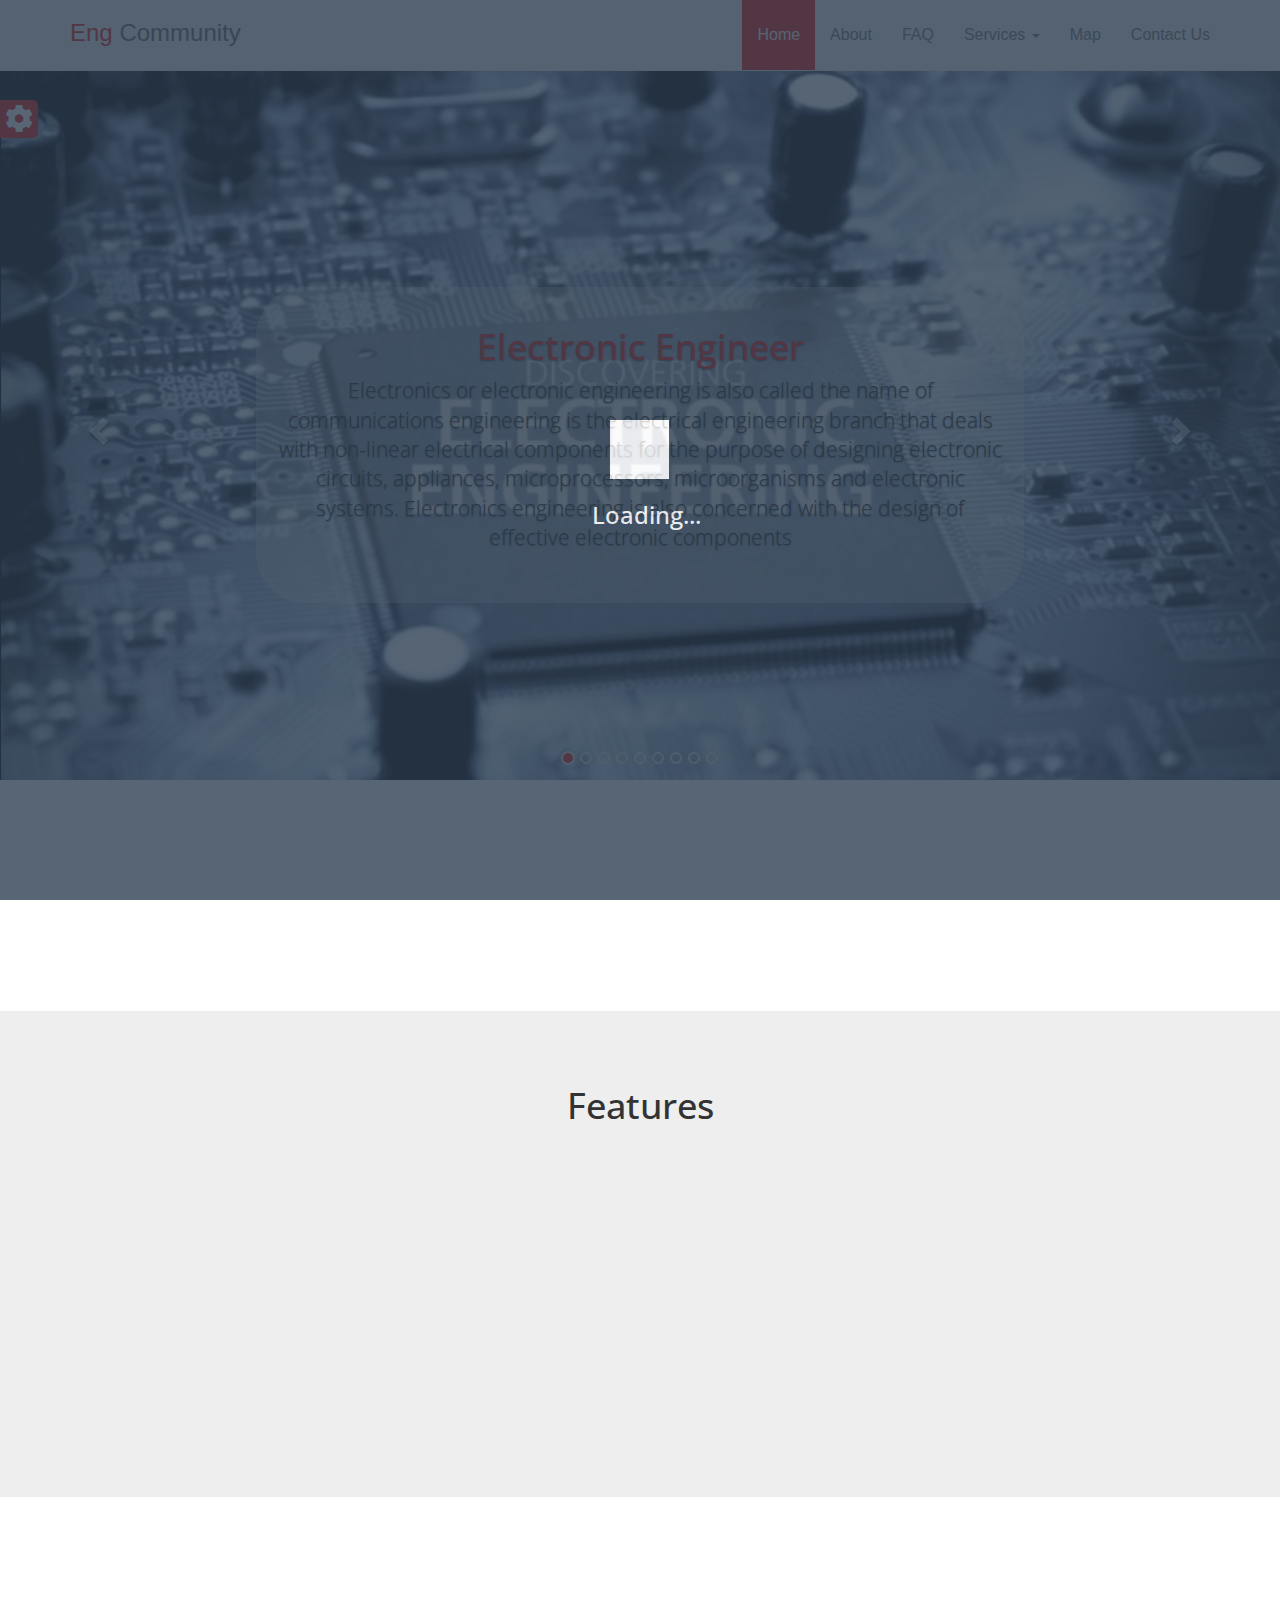
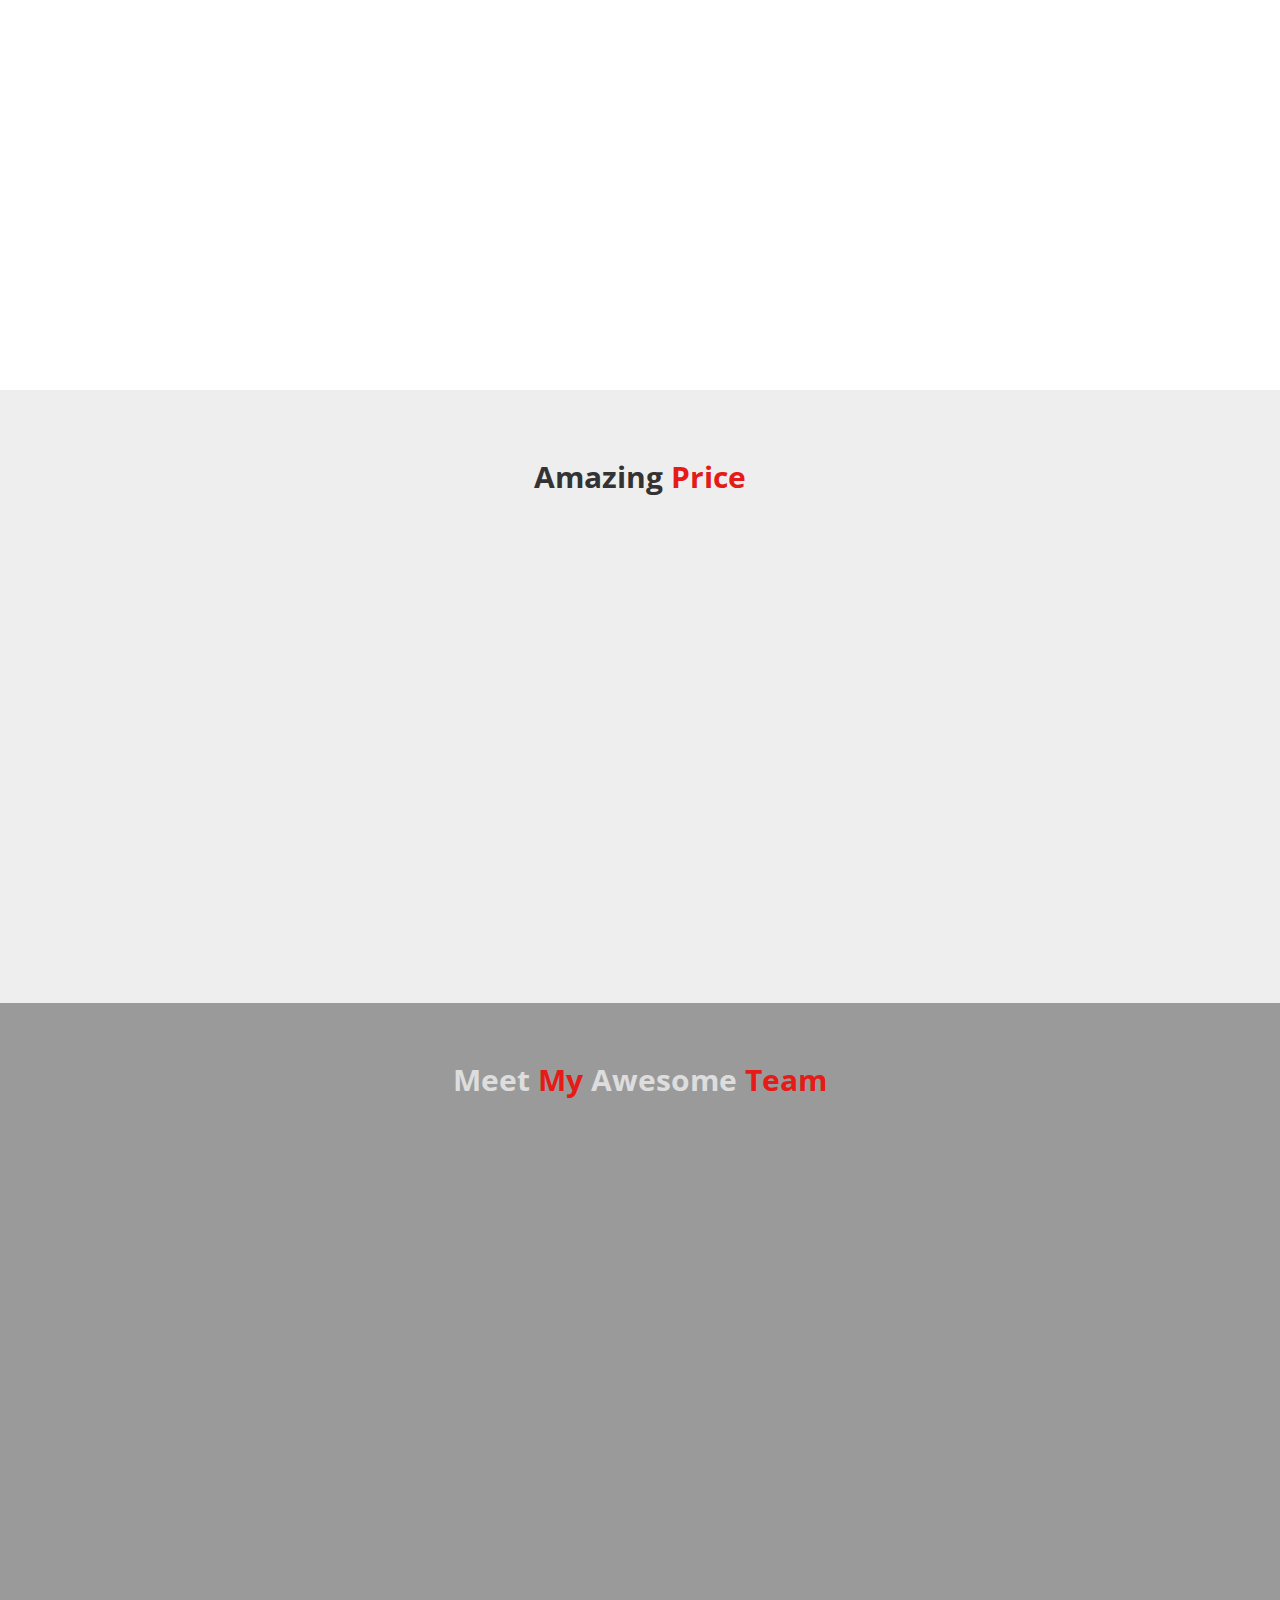
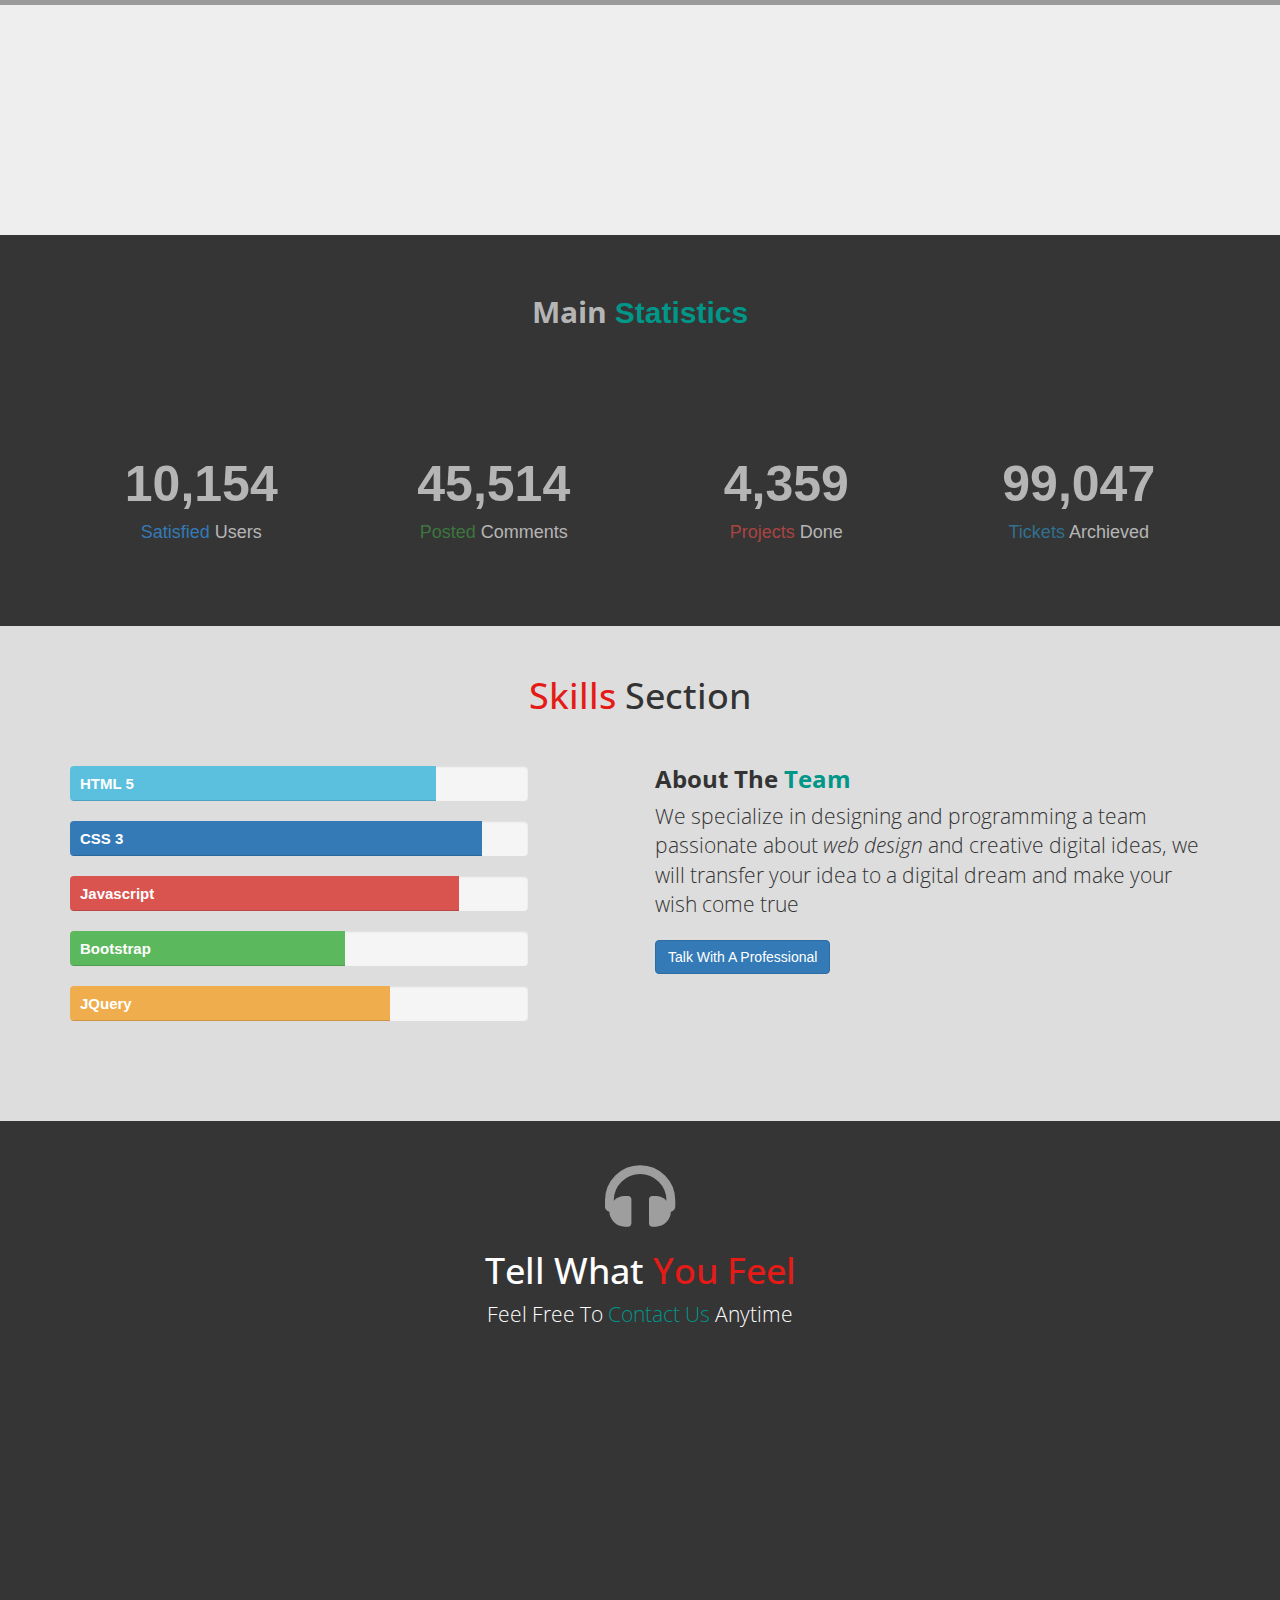
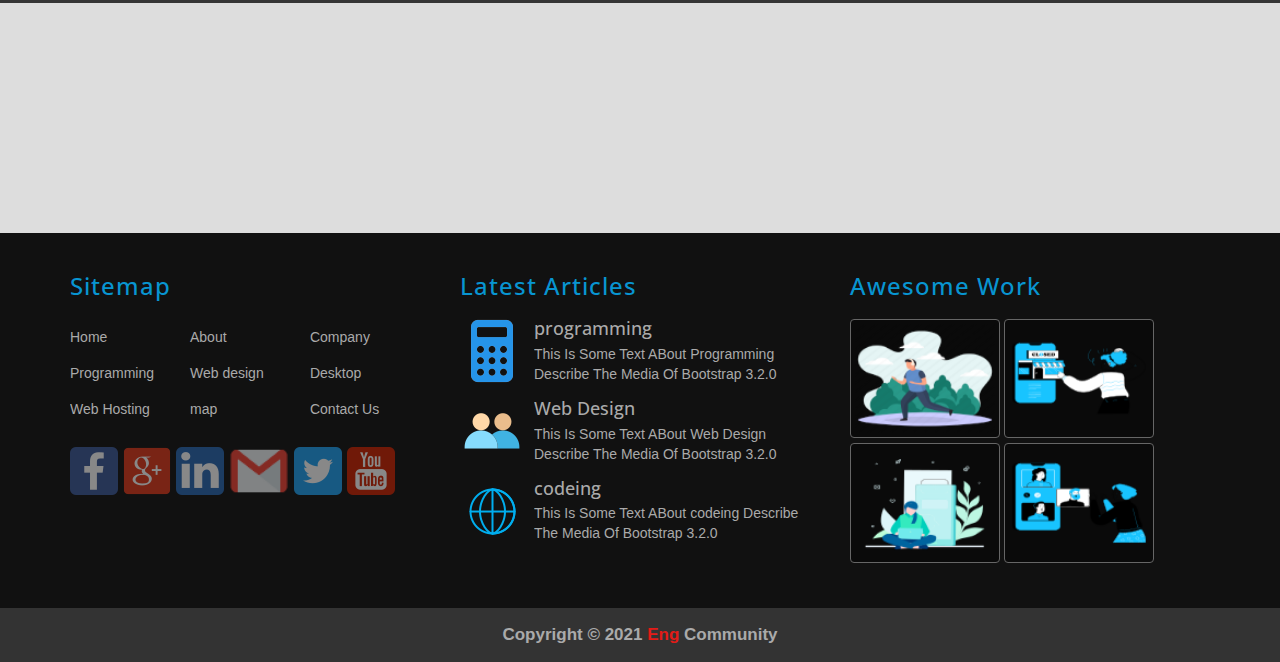
==== index.html @ 8dd9a9fb "Added All Files for dsiegn" ====
<!DOCTYPE html>
<html lang="en">

<head>
    <meta charset="UTF-8">
    <meta http-equiv="X-UA-Compatible" content="IE=edge">
    <meta name="viewport" content="width=device-width, initial-scale=1.0">
    <link rel="stylesheet" href="css/bootstrap.css">
    <link rel="stylesheet" href="css/all.min.css">
    <link rel="stylesheet" href="css/style.css">
    <link rel="stylesheet" href="css/media.css">
    <link rel="stylesheet" href="css/default-theme.css">
    <link rel="stylesheet" href="css/animate.css">
    <link rel="stylesheet" href="https://fonts.googleapis.com/css2?family=Amiri&family=Open+Sans:wght@300;400;700&display=swap">
    <link rel="icon" href="images/icon/01.png">
    <!--[if It IE 9]>
        <script src="js/html5shiv.min.js"></script>
        <script src="js/respond.min.js"></script>
    <![endif]-->
    <title>Eng... Home</title>
</head>

<body>
    <!-- Start Section Tool Box -->
    <section class="option-box">
        <div class="color-option">
            <h4>Color Option</h4>
            <ul class="list-unstyled">
                <li data-value="css/default-theme.css"></li>
                <li data-value="css/theme-1.css"></li>
                <li data-value="css/theme-2.css"></li>
                <li data-value="css/theme-3.css"></li>
                <li data-value="css/theme-4.css"></li>

            </ul>
        </div>
        <i class="fa fa-cog fa-2x cog-edit"></i>
    </section>
    <!-- End Section Tool Box -->

    <!-- Start Navbar -->
    <nav class="navbar navbar-default navbar-fixed-top">
        <div class="container">
            <!-- Brand and toggle get grouped for better mobile display -->
            <div class="navbar-header">
                <button type="button" class="navbar-toggle collapsed" data-toggle="collapse" data-target="#bs-example-navbar-collapse-1" aria-expanded="false">
                <span class="sr-only">Toggle navigation</span>
                <span class="icon-bar"></span>
                <span class="icon-bar"></span>
                <span class="icon-bar"></span>
            </button>
                <a class="navbar-brand " href="#"><span class="spn-navbar"> Eng </span> Community</a>
            </div>
            <!-- Collect the nav links, forms, and other content for toggling -->
            <div class="collapse navbar-collapse" id="bs-example-navbar-collapse-1">
                <ul class="nav navbar-nav navbar-right">
                    <li class="active"><a href="file:///D:/Learn%20Programing/Learn/bootstrap/index.html">Home<span class="sr-only">(current)</span></a></li>
                    <li><a href="file:///D:/Examples/Temblet%202/bootstrap/about.html">About</a></li>
                    <li><a href="file:///D:/Examples/Temblet%202/bootstrap/FAQ.html">FAQ</a></li>
                    <li class="dropdown">
                        <a href="#" class="dropdown-toggle" data-toggle="dropdown" role="button" aria-haspopup="true" aria-expanded="false">Services <span class="caret"></span></a>
                        <ul class="dropdown-menu">
                            <li><a href="#">Programming</a></li>
                            <li><a href="#">Web Design</a></li>
                            <li><a href="#">Desktop</a></li>
                            <li role="separator" class="divider"></li>
                            <li><a href="#">Web Hosting</a></li>
                        </ul>
                    </li>
                    <li><a href="#">Map</a></li>
                    <li><a href="#">Contact Us</a></li>
                </ul>
            </div>
        </div>
    </nav>
    <!-- End Navbar -->

    <!-- Start Carousel -->

    <div id="mySlide" class="carousel slide hidden-xs" data-ride="carousel">
        <!-- Indicators -->
        <ol class="carousel-indicators hidden-xs">
            <li data-target="#mySlide" data-slide-to="0" class="active"></li>
            <li data-target="#mySlide" data-slide-to="1"></li>
            <li data-target="#mySlide" data-slide-to="2"></li>
            <li data-target="#mySlide" data-slide-to="3"></li>
            <li data-target="#mySlide" data-slide-to="4"></li>
            <li data-target="#mySlide" data-slide-to="5"></li>
            <li data-target="#mySlide" data-slide-to="6"></li>
            <li data-target="#mySlide" data-slide-to="7"></li>
            <li data-target="#mySlide" data-slide-to="8"></li>
        </ol>
        <!-- Wrapper for slides -->
        <div class="carousel-inner" role="listbox">
            <div class="item active">
                <img class="img-responsive center-block" src="images/image-eng/Electronic Eng.jpg" width="1275px" ; alt="Electronic">
                <div class="carousel-caption">
                    <h1>Electronic Engineer</h1>
                    <p class="lead">Electronics or electronic engineering is also called the name of communications engineering is the electrical engineering branch that deals with non-linear electrical components for the purpose of designing electronic circuits, appliances,
                        microprocessors, microorganisms and electronic systems. Electronics engineering is also concerned with the design of effective electronic components</p>

                </div>
            </div>
            <div class="item">
                <img class="img-responsive center-block" src="images/image-eng/Oil Eng.jpg" alt="Oil Eng">
                <div class="carousel-caption ">
                    <h1> Oil Engineer</h1>
                    <p class="lead">Oil Engineering is a engineering that is involved in research and production of oil and search for the best ways to explore the Petroleum Segment in the Gaza Strip and indicates an oil source, oil is usually deep underground. The consumers
                        are supplied with the flow of supplies through oil engineering applications. Petroleum usually</p>

                </div>
            </div>
            <div class="item">
                <img class="img-responsive" src="images/image-eng/Production Eng.jpg" alt="Production">
                <div class="carousel-caption">
                    <h1>Production</h1>
                    <p class="lead">In Business and Engineering, the new product development covers the full process to put a new product in the market. The product development is a pivotal aspect of the new product development process, in addition to many considerations
                        in the business world. The development of the new product is widely prescribed as a market opportunity to be available for sale. The product can be physically or moral</p>

                </div>
            </div>
            <div class="item">
                <img class="img-responsive" src="images/image-eng/Construction Eng.jpg" alt="Construction">
                <div class="carousel-caption">
                    <h1>Construction</h1>
                    <p class="lead">Construction Engineering is one of the civil engineering departments, planning, management and construction of facilities such as highways, bridges, airports, railways, buildings, dams and reservoirs. Construction architecture combines
                        civil engineering and project management. The construction of such projects requires the knowledge of engineering principles, business management, procedures, economy, and human behavior</p>

                </div>
            </div>
            <div class="item">
                <img class="img-responsive" src="images/image-eng/Communications Eng.jpg" alt="Communications">
                <div class="carousel-caption">
                    <h1>Communications</h1>
                    <p class="lead">Engineering engineering in engineering with many branches highlighted by electronics engineering and the scope of this area extends the design of the core circuit into the overall strategic developments. The communications engineer
                        is responsible for the design of telecommunications equipment and facilities and supervision, such as electronic conversion system complex.</p>

                </div>
            </div>
            <div class="item">
                <img class="img-responsive" src="images/image-eng/civilian.jpg" alt="civilian">
                <div class="carousel-caption">
                    <h1>Civilian</h1>
                    <p class="lead">Structural Engineering is a branch of civil engineering branches where structural engineers are trained to design components of engineering components. Structural engineers need to understand and calculate stability, strength and hardness
                        of construction structures for buildings and engineering facilities for non-buildings. Structured designers work with other designers designs such as architects and services engineers</p>

                </div>
            </div>
            <div class="item">
                <img class="img-responsive" src="images/image-eng/Aviation Eng.jpg" alt="Aviation">
                <div class="carousel-caption">
                    <h1>Aviation</h1>
                    <p class="lead">Airlines and airspace is a branch of engineering branches, which is responsible for the design, construction of aircraft and space vehicles.</p>

                </div>
            </div>
            <div class="item">
                <img class="img-responsive" src="images/image-eng/architecture.jpg" alt="architecture">
                <div class="carousel-caption">
                    <h1>Architecture</h1>
                    <p class="lead">Architecture, also known as engineering buildings, is a geometric specialty dealing with technological aspects and multidisciplinary approaches to planning, design, construction and operation, such as integrated ecosystem analysis,
                        structural systems, behavior, components, construction materials, and building materials</p>

                </div>
            </div>
            <div class="item">
                <img class="img-responsive" src="images/image-eng/Agronomy.jpg" alt="Agronomy">
                <div class="carousel-caption">
                    <h1>Agronomy</h1>
                    <p class="lead">Agricultural engineering are geometrical applications in the fields of agriculture and are part of engineering sciences and are branched to several areas, including agricultural production, including natural resource management, and
                        agricultural engineers apply their engineering knowledge and skills to solve problems related to continuous agricultural production and perform agricultural design and agricultural machinery and agricultural equipment and perform
                        planning functions.</p>

                </div>
            </div>
        </div>
        <!-- Controls -->
        <a class="left carousel-control" href="#mySlide" role="button" data-slide="prev">
            <span class="glyphicon glyphicon-chevron-left" aria-hidden="true"></span>
            <span class="sr-only">Previous</span>
        </a>
        <a class="right carousel-control" href="#mySlide" role="button" data-slide="next">
            <span class="glyphicon glyphicon-chevron-right" aria-hidden="true"></span>
            <span class="sr-only">Next</span>
        </a>
    </div>
    <!-- End Carousel -->





    <!-- Start Carousel From Mobile-->
    <section class="carosel-info text-center visible-xs">
        <div class="container">
            <h2> <span class="spn-info">info</span> for Engineering</h2>
            <div id="carousel-info" class="carousel slide" data-ride="carousel">
                <div class="carousel-inner" role="listbox">
                    <div class="item active">
                        <h3>Electronic <span>Engineer</span> </h3>
                        <p class="lead">Electronics or electronic engineering is also called the name of communications engineering is the electrical engineering branch that deals with non-linear electrical components for the purpose of designing electronic circuits,
                            appliances, microprocessors, microorganisms and electronic systems. Electronics engineering is also concerned with the design of effective electronic components</p>
                    </div>
                    <div class="item">
                        <h3> Oil <span>Engineer</span></h3>
                        <p class="lead">Oil Engineering is a engineering that is involved in research and production of oil and search for the best ways to explore the Petroleum Segment in the Gaza Strip and indicates an oil source, oil is usually deep underground. The
                            consumers are supplied with the flow of supplies through oil engineering applications. Petroleum usually</p>
                    </div>
                    <div class="item">
                        <h3>Production</h3>
                        <p class="lead">In Business and Engineering, the new product development covers the full process to put a new product in the market. The product development is a pivotal aspect of the new product development process, in addition to many considerations
                            in the business world. The development of the new product is widely prescribed as a market opportunity to be available for sale. The product can be physically or moral</p>
                    </div>
                    <div class="item">
                        <h3>Construction</h3>
                        <p class="lead">Construction Engineering is one of the civil engineering departments, planning, management and construction of facilities such as highways, bridges, airports, railways, buildings, dams and reservoirs. Construction architecture
                            combines civil engineering and project management. The construction of such projects requires the knowledge of engineering principles, business management, procedures, economy, and human behavior</p>
                    </div>
                    <div class="item">
                        <h3>Communications</h3>
                        <p class="lead">Engineering engineering in engineering with many branches highlighted by electronics engineering and the scope of this area extends the design of the core circuit into the overall strategic developments. The communications engineer
                            is responsible for the design of telecommunications equipment and facilities and supervision, such as electronic conversion system complex.</p>
                    </div>
                    <div class="item">
                        <h3>Civilian</h3>
                        <p class="lead">Structural Engineering is a branch of civil engineering branches where structural engineers are trained to design components of engineering components. Structural engineers need to understand and calculate stability, strength and
                            hardness of construction structures for buildings and engineering facilities for non-buildings. Structured designers work with other designers designs such as architects and services engineers</p>
                    </div>
                    <div class="item">
                        <h3>Aviation</h3>
                        <p class="lead">The roots of aeronautical engineering can be traced back to the early days of mechanical engineering, to the concepts of inventors, and to the initial studies of aerodynamics, a branch of theoretical physics. Manned flight was
                            first achieved in 1783, in a hot air balloon designed by French brothers Joseph Michel and Jacques-Etienne Montgolfier. Aerodynamics became a factor in airship flight when a forward motion propulsion system was considered.
                            Benjamin Franklin was one of the first to suggest such an idea,</p>
                    </div>
                    <div class="item">
                        <h3>Architecture</h3>
                        <p class="lead">Architecture, also known as engineering buildings, is a geometric specialty dealing with technological aspects and multidisciplinary approaches to planning, design, construction and operation, such as integrated ecosystem analysis,
                            structural systems, behavior, components, construction materials, and building materials</p>
                    </div>
                    <div class="item">
                        <h3>Agronomy</h3>
                        <p class="lead">Agricultural engineering are geometrical applications in the fields of agriculture and are part of engineering sciences and are branched to several areas, including agricultural production, including natural resource management,
                            and agricultural engineers apply their engineering knowledge and skills to solve problems related to continuous agricultural production and perform agricultural design and agricultural machinery and agricultural equipment and
                            perform planning functions.</p>
                    </div>
                    <!-- Indicators -->
                    <ol class="carousel-indicators caro-info">
                        <li data-target="#carousel-info" data-slide-to="0" class="active">
                        </li>
                        <li data-target="#carousel-info" data-slide-to="1">
                        </li>
                        <li data-target="#carousel-info" data-slide-to="2">
                        </li>
                        <li data-target="#carousel-info" data-slide-to="3">
                        </li>
                        <li data-target="#carousel-info" data-slide-to="4">
                        </li>
                        <li data-target="#carousel-info" data-slide-to="5">
                        </li>
                        <li data-target="#carousel-info" data-slide-to="6">
                        </li>
                        <li data-target="#carousel-info" data-slide-to="7">
                        </li>
                        <li data-target="#carousel-info" data-slide-to="8">
                        </li>
                    </ol>
                </div>
            </div>

    </section>
    <!-- End Carousel From Mobile-->



    <!-- Start Section About -->
    <section class="about text-center ">
        <div class="container">
            <div class="wow bounceIn" data-wow-duration="2s" data-wow-offset="150">
                <h1>New in Template <span>Eng</span> Community</h1>
                <p class="lead">Hello Let Me Introduce Our New Template Engineers Community. Created With All The Love By <strong>Bootstrap 3.2.0</strong> </p>
            </div>
        </div>
    </section>
    <!-- End Section About -->

    <!-- Start Section Features -->
    <section class="Features text-center">
        <div class="container">
            <h1>Features</h1>
            <div class="row">

                <div class="col-lg-3 col-md-6 col-xs-12">
                    <div class="feat wow bounceInLeft" data-wow-duration="2s" data-wow-offset="250">
                        <span class="glyphicon glyphicon-ok" aria-hidden="true"></span>
                        <h4>100% Responsive</h4>
                        <p>100% Responsive because this site is responsive to all screens and the look of the site is changed on mobile, iPad, tablet and computer and there are no problems with the site so far and the site is 100% safe</p>
                    </div>
                </div>
                <div class="col-lg-3 col-md-6 col-xs-12">
                    <div class="feat  wow bounceInDown" data-wow-duration="2s" data-wow-offset="250">
                        <span class="glyphicon glyphicon-user" aria-hidden="true"></span>
                        <h4>Easy To Communicate</h4>
                        <p>Through this humble page, engineers can communicate faster without having to open many other sites where they can communicate and carry out work at the same time</p>
                    </div>
                </div>
                <div class="col-lg-3 col-md-6 col-xs-12">
                    <div class="feat  wow bounceInUp" data-wow-duration="2s" data-wow-offset="250">
                        <span class="glyphicon glyphicon-eye-open" aria-hidden="true"></span>
                        <h4>Awesome Display</h4>
                        <p>Awesome Display because this site contains interactive and attractive icons that do not spoil the design in the long run, and the site supports continuous additions and updates without any problems</p>
                    </div>
                </div>
                <div class="col-lg-3 col-md-6 col-xs-12">
                    <div class="feat  wow bounceInRight" data-wow-duration="2s" data-wow-offset="250">
                        <span class="glyphicon glyphicon-heart" aria-hidden="true"></span>
                        <h4>Contains All Engineers</h4>
                        <p>This Site Has a Lot Of Engineers like Communications, Electronic Engineer, Oil Engineer, Production, Construction, Civilian, Aviation, Architecture, Agronomy.</p>
                    </div>
                </div>
            </div>
        </div>
    </section>

    <!-- End Section Features -->

    <!-- Start Testimonials Section -->
    <section class="testimonials text-center wow flipInX" data-wow-duration="1s" data-wow-offset="350">
        <div class="container">

            <h1>What Clients Say <span class="spn">?</span></h1>
            <!-- Start Testimonials Carousel -->

            <div id="carousel-testimonials" class="carousel slide" data-ride="carousel">

                <!-- Wrapper for slides -->
                <div class="carousel-inner" role="listbox">
                    <div class="item active">
                        <p class="lead">Electronics or electronic engineering is also called the name of communications engineering is the electrical engineering branch that deals with non-linear electrical components for the purpose of designing electronic circuits,
                            appliances, microprocessors, microorganisms and electronic systems. Electronics engineering is also concerned with the design of effective electronic components
                        </p>
                        <span>Yasser Al-Najjar</span>
                    </div>
                    <div class="item">
                        <p class="lead">Electronics or electronic engineering is also called the name of communications engineering is the electrical engineering branch that deals with non-linear electrical components for the purpose of designing electronic circuits,
                            appliances, microprocessors, microorganisms and electronic systems. Electronics engineering is also concerned with the design of effective electronic components
                        </p>
                        <span>Moaaz Al-Najjar</span>
                    </div>
                    <div class="item">
                        <p class="lead">Electronics or electronic engineering is also called the name of communications engineering is the electrical engineering branch that deals with non-linear electrical components for the purpose of designing electronic circuits,
                            appliances, microprocessors, microorganisms and electronic systems. Electronics engineering is also concerned with the design of effective electronic components
                        </p>
                        <span>Romysaa Al-Najjar</span>
                    </div>
                    <div class="item">
                        <p class="lead">Electronics or electronic engineering is also called the name of communications engineering is the electrical engineering branch that deals with non-linear electrical components for the purpose of designing electronic circuits,
                            appliances, microprocessors, microorganisms and electronic systems. Electronics engineering is also concerned with the design of effective electronic components
                        </p>
                        <span>Esraa Sarha</span>
                    </div>
                </div>
                <!-- Indicators -->
                <ol class="carousel-indicators">
                    <li data-target="#carousel-testimonials" data-slide-to="0" class="active">
                        <img src="images/images-testimonials/01.png" alt="Yasser">
                    </li>
                    <li data-target="#carousel-testimonials" data-slide-to="1">
                        <img src="images/images-testimonials/02.png" alt="Moaaz">
                    </li>
                    <li data-target="#carousel-testimonials" data-slide-to="2">
                        <img src="images/images-testimonials/03.jpg" alt="Romysaa">
                    </li>
                    <li data-target="#carousel-testimonials" data-slide-to="3">
                        <img src="images/images-testimonials/04.webp" alt="Esraa">
                    </li>
                </ol>
            </div>
        </div>

        <!-- End Carousel Testimonials -->
    </section>
    <!-- End Testimonials Section -->

    <!-- Start Section Price Table  -->

    <section class="price-table text-center">
        <div class="container">
            <h1>Amazing <span>Price</span> </h1>
            <div class="row">

                <div class="col-lg-3 col-sm-6 col-xs-12">
                    <div class="price-box wow fadeInUpBig" data-wow-duration="2s" data-wow-offset="300">
                        <h3 class="text-primary">PC</h3>
                        <!-- <img src="images/price-table/01.jpg" alt=""> -->
                        <p class="center-block">$1000</p>
                        <ul class="list-unstyled">
                            <li>Manufacturer Number : KD-101</li>
                            <!-- <li>1 TB</li> -->
                            <li>Core i7</li>
                            <li>512 GB SSD</li>
                            <li>NVIDIA GeForce GTX 1660 TI 6GB Monitor - 15.6</li>
                        </ul>
                        <a href="#" class="btn btn-primary">Order Now</a>
                    </div>
                </div>

                <div class="col-lg-3 col-sm-6 col-xs-12">
                    <div class="price-box wow fadeInDownBig" data-wow-duration="2s" data-wow-offset="300">
                        <h3 class="text-success">Keyboard</h3>
                        <!-- <img src="images/price-table/02.jpg" alt=""> -->
                        <p class="center-block">$40</p>
                        <ul class="list-unstyled">
                            <li>Model Number : F2066-II-Black-Panel</li>
                            <li>Are batteries needed to power the product</li>
                            <li>Is this a Hazardous Material</li>
                            <li>Compatible with: PC and Laptop</li>
                            <li class="">External Product ID Type</li>
                        </ul>
                        <a href="#" class="btn btn-success">Order Now</a>
                    </div>
                </div>

                <div class="col-lg-3 col-sm-6 col-xs-12">
                    <div class="price-box wow fadeInUpBig" data-wow-duration="2s" data-wow-offset="300">
                        <h3 class="text-info">Mouse</h3>
                        <!-- <img src="images/price-table/03.jpg" alt=""> -->
                        <p class="center-block">$20</p>
                        <ul class="list-unstyled">
                            <li>Brand: AULA</li>
                            <li class="hidden-xs">----------------------------- </li>
                            <li>Mouse Type: Optical Mouse</li>
                            <li>Compatible with: PC and Laptop</li>
                            <li>External Product ID Type: EAN-13</li>
                            <li>Connection methods: USB</li>
                        </ul>
                        <a href="#" class="btn btn-info">Order Now</a>
                    </div>
                </div>

                <div class="col-lg-3 col-sm-6 col-xs-12">
                    <div class="price-box wow fadeInDownBig" data-wow-duration="2s" data-wow-offset="300">
                        <h3 class="text-danger">Headphone</h3>
                        <!-- <img src="images/price-table/04.jpg" alt=""> -->
                        <p class="center-block">$120</p>
                        <ul class="list-unstyled">
                            <li>Brand: First</li>
                            <li>color: black </li>
                            <li>Supports wired connection technology</li>
                            <li>Wireless Communication Technology: Wired</li>
                            <li class="visible-md visible-sm">----------------------------- </li>
                            <li>Microphone Included: Yes</li>

                        </ul>
                        <a href="#" class="btn btn-danger">Order Now</a>
                    </div>
                </div>

            </div>
        </div>
    </section>

    <!-- End Section Price Table  -->

    <!-- Start Our Team -->
    <section class="our-team text-center">
        <div class="team-overlay">
            <div class="container">
                <h1>Meet <span>My</span> Awesome <span> Team </span></h1>
                <div class="row">
                    <div class="col-md-3 col-sm-6">
                        <div class="person wow pulse" data-wow-duration="1s" data-wow-offset="450">
                            <img class="img-circle" src="images/our-team/01.png" alt="Moaaz">
                            <h3>Moaaz <span>Al-Najjar</span></h3>
                            <p>This Is The Man Who Change The World With His Apple Products</p>
                            <a href="#"><i class="fab fa-google-plus fa-lg"></i></a>
                            <a href="#"><i class="fab fa-facebook fa-lg"></i></a>
                            <a href="#"><i class="fab fa-twitter fa-lg"></i></a>
                            <a href="#"><i class="fab fa-youtube fa-lg"></i></a>
                        </div>
                    </div>
                    <div class="col-md-3 col-sm-6">
                        <div class="person wow pulse" data-wow-duration="1s" data-wow-offset="450">
                            <img class="img-circle" src="images/our-team/02.png" alt="Mohamed">
                            <h3>Mohamed <span>Bakar</span></h3>
                            <p>This Is Chris Coyier The Founder Of The Amazing Website Css-Tricks</p>
                            <a href="#"><i class="fab fa-google-plus fa-lg"></i></a>
                            <a href="#"><i class="fab fa-facebook fa-lg"></i></a>
                            <a href="#"><i class="fab fa-twitter fa-lg"></i></a>
                            <a href="#"><i class="fab fa-youtube fa-lg"></i></a>
                        </div>
                    </div>
                    <div class="col-md-3 col-sm-6">
                        <div class="person wow pulse" data-wow-duration="1s" data-wow-offset="450">
                            <img class="img-circle" src="images/our-team/03.png" alt="Yasser">
                            <h3>Yasser <span>Al-Najjar</span> </h3>
                            <p>This Is Amazing Hacker man With A Much Knowledge In Hacking systems</p>
                            <a href="#"><i class="fab fa-google-plus fa-lg"></i></a>
                            <a href="#"><i class="fab fa-facebook fa-lg"></i></a>
                            <a href="#"><i class="fab fa-twitter fa-lg"></i></a>
                            <a href="#"><i class="fab fa-youtube fa-lg"></i></a>
                        </div>
                    </div>
                    <div class="col-md-3 col-sm-6">
                        <div class="person wow pulse" data-wow-duration="1s" data-wow-offset="450">
                            <img class="img-circle" src="images/our-team/010.png" alt="ibrahem">
                            <h3>Ibrahim <span>Ramadan</span></h3>
                            <p>This Is Amazing Hacker man With A Much Knowledge In Hacking systems</p>
                            <a href="#"><i class="fab fa-google-plus fa-lg"></i></a>
                            <a href="#"><i class="fab fa-facebook fa-lg"></i></a>
                            <a href="#"><i class="fab fa-twitter fa-lg"></i></a>
                            <a href="#"><i class="fab fa-youtube fa-lg"></i></a>
                        </div>
                    </div>

                </div>

            </div>
        </div>
    </section>
    <!-- End Our Team -->

    <!-- Start Section Subscribe -->
    <section class="subscribe text-center">
        <div class="container">
            <div class="wow bounce" data-wow-duration="2s" data-wow-offset="500">
                <h1> <span class="text-info">Stay</span> in Touch With<span class="text-danger"> Us</span> </h1>
                <p class="lead">Sign Up for Newsletter Don't Worry About Spam We Hate It Too.</p>
                <form class="form-inline">
                    <input class="form-control" type="text" placeholder="Write Your Email">
                    <button class="btn btn-danger "> <i class="far fa-edit edit-me"></i>Subscribe</button>
                </form>
            </div>
        </div>
    </section>

    <!-- End Section Subscribe -->

    <!-- Start Section Statistics -->
    <section class="statistics text-center">
        <div class="stats-overlay">
            <div class="container">
                <h1>Main <span>Statistics</span> </h1>
                <div class="row">

                    <div class="col-md-3 col-sm-6 col-xs-12">
                        <div class="stats">
                            <i class="fa fa-users fa-5x wow pulse" data-wow-duration="2s" data-wow-offset="530"></i>
                            <p>10,154</p>
                            <span><span class="text-primary">Satisfied</span> Users</span>
                        </div>
                    </div>
                    <div class="col-md-3 col-sm-6 col-xs-12">
                        <div class="stats">
                            <i class="fa fa-comments fa-5x wow tada" data-wow-duration="2s" data-wow-offset="530"></i>
                            <p>45,514</p>
                            <span> <span class="text-success">Posted</span> Comments</span>
                        </div>
                    </div>
                    <div class="col-md-3 col-sm-6 col-xs-12">
                        <div class="stats">
                            <i class="fa fa-suitcase fa-5x wow wobble" data-wow-duration="2s" data-wow-offset="530"></i>
                            <p>4,359</p>
                            <span><span class="text-danger">Projects</span> Done</span>
                        </div>
                    </div>
                    <div class="col-md-3 col-sm-6 col-xs-12">
                        <div class="stats">
                            <i class="far fa-life-ring fa-5x wow bounceIn" data-wow-duration="1s" data-wow-offset="530"></i>
                            <p>99,047</p>
                            <span><span class="text-info">Tickets</span> Archieved</span>
                        </div>
                    </div>

                </div>
            </div>
        </div>
    </section>
    <!-- End Section Statistics -->

    <!-- Start Section Our Skills -->
    <section class="skills-section">
        <div class="container">
            <h1 class="text-center"><span>Skills</span> Section</h1>

            <div class="row">

                <!-- Start Skills Progress -->
                <div class="col-md-5">
                    <div class="skills">
                        <div class="progress">
                            <div class="progress-bar progress-bar-info " role="progressbar" aria-valuenow="80" aria-valuemax="100" aria-valuemin="0" style="width:80%;">
                                HTML 5
                            </div>
                        </div>
                        <div class="progress">
                            <div class="progress-bar progress-bar-primary " role="progressbar" aria-valuenow="90" aria-valuemax="100" aria-valuemin="0" style="width:90%;">
                                CSS 3
                            </div>
                        </div>
                        <div class="progress">
                            <div class="progress-bar progress-bar-danger " role="progressbar" aria-valuenow="85" aria-valuemax="100" aria-valuemin="0" style="width:85%;">
                                Javascript
                            </div>
                        </div>
                        <div class="progress">
                            <div class="progress-bar progress-bar-success " role="progressbar" aria-valuenow="60" aria-valuemax="100" aria-valuemin="0" style="width:60%;">
                                Bootstrap
                            </div>
                        </div>
                        <div class="progress">
                            <div class="progress-bar progress-bar-warning " role="progressbar" aria-valuenow="70" aria-valuemax="100" aria-valuemin="0" style="width:70%;">
                                JQuery
                            </div>
                        </div>
                    </div>
                </div>

                <!-- End Skills Progress -->

                <!-- Start Team Info -->
                <div class="col-md-6 col-md-offset-1">
                    <div class="team-info">
                        <h3>About The <span>Team</span> </h3>
                        <p class="lead">We specialize in designing and programming a team passionate about <i>web design</i> and creative digital ideas, we will transfer your idea to a digital dream and make your wish come true</p>
                        <button type="button" class="btn btn-primary btn-edit">Talk With A Professional</button>
                    </div>
                </div>

                <!-- End Team Info -->

            </div>

        </div>
    </section>

    <!-- End Section Our Skills -->

    <!-- Start Contact Us -->
    <section class="contact-us text-center">
        <div class="cont-overlay">
            <div class="container">
                <div class="row">
                    <i class="fa fa-headphones fa-5x"></i>
                    <h1>Tell What <span>You Feel</span> </h1>
                    <p class="lead">Feel Free To <span>Contact Us</span> Anytime</p>
                    <!-- Start Contact From -->
                    <form role="form">
                        <div class="col-md-6 wow bounceInLeft" data-wow-offset="200" data-wow-duration="1.5s">
                            <div class="form-group">
                                <input id="user" type="text" class="form-control input-lg" placeholder="Username">
                            </div>
                            <div class="form-group">
                                <input id="pass" type="text" class="form-control input-lg" placeholder="Email">
                            </div>
                            <div class="form-group">
                                <input id="pass" type="text" class="form-control input-lg" placeholder="Your Phone">
                            </div>
                        </div>
                        <div class="col-md-6 wow bounceInRight" data-wow-offset="200" data-wow-duration="1.5s">
                            <div class="form-group">
                                <textarea class="form-control input-lg" placeholder="Your Message"></textarea>
                            </div>
                            <button type="submit" class="btn btn-primary btn-lg btn-block">Contact Us</button>
                        </div>
                    </form>
                    <!-- End Contact From -->
                </div>
            </div>
        </div>
    </section>
    <!-- End Contact Us -->

    <!-- Start Section Clients -->
    <section class="clients">
        <div class="container">
            <div class="row">
                <ul class="list-unstyled">
                    <li class="col-md-2 col-sm-4 col-xs-6 wow bounceIn" data-wow-offset="200" data-wow-duration=".5s" data-wow-delay=".5s">
                        <img calss="img-responsive center-block " src="images/Clients/01.png" alt="Image">
                    </li>
                    <li class="col-md-2 col-sm-4 col-xs-6 wow bounceIn" data-wow-offset="200" data-wow-duration=".5s" data-wow-delay="1s">
                        <img calss="img-responsive center-block " src="images/Clients/02.png" alt="Image">
                    </li>
                    <li class="col-md-2 col-sm-4 col-xs-6 wow bounceIn" data-wow-offset="200" data-wow-duration=".5s" data-wow-delay="1.5s">
                        <img calss="img-responsive center-block" src="images/Clients/03.png" alt="Image">
                    </li>
                    <li class="col-md-2 col-sm-4 col-xs-6 wow bounceIn" data-wow-offset="200" data-wow-duration=".5s" data-wow-delay="2s">
                        <img calss="img-responsive center-block " src="images/Clients/04.png" alt="Image">
                    </li>
                    <li class="col-md-2 col-sm-4 col-xs-6 wow bounceIn" data-wow-offset="200" data-wow-duration=".5s" data-wow-delay="2.5s">
                        <img calss="img-responsive center-block " src="images/Clients/05.png" alt="Image">
                    </li>
                    <li class="col-md-2 col-sm-4 col-xs-6 wow bounceIn" data-wow-offset="200" data-wow-duration=".5s" data-wow-delay="3s">
                        <img calss="img-responsive center-block " src="images/Clients/06.png" alt="Image">
                    </li>
                </ul>
            </div>
        </div>
    </section>
    <!-- End Section Clients -->

    <!-- Start Section Footer -->
    <section class="footer">
        <div class="container">
            <div class="row">
                <div class="col-lg-4 col-md-6">
                    <h3>Sitemap</h3>
                    <ul class="list-unstyled three-columns">
                        <li>
                            <a href="#">Home</a>
                        </li>
                        <li>
                            <a href="#">About</a>
                        </li>
                        <li>
                            <a href="#">Company</a>
                        </li>
                        <li>
                            <a href="#">Programming</a>
                        </li>
                        <li>
                            <a href="#">Web design</a>
                        </li>
                        <li>
                            <a href="#">Desktop</a>
                        </li>
                        <li>
                            <a href="#">Web Hosting</a>
                        </li>
                        <li>
                            <a href="#">map</a>
                        </li>
                        <li>
                            <a href="#">Contact Us</a>
                        </li>
                    </ul>
                    <ul class="list-unstyled social-list">
                        <li><img src="images/images-socal/facebook-48.png" alt="facebook"></li>
                        <li><img src="images/images-socal/googleplus-48.png" alt="googleplus"></li>
                        <li><img src="images/images-socal/linkedin-48.png" alt="linkedin"></li>
                        <li><img src="images/images-socal/email-48.png" class="email" alt="email"></li>
                        <li><img src="images/images-socal/twitter-48.png" alt="twitter"></li>
                        <li><img src="images/images-socal/youtube-48.png" alt="youtube"></li>
                    </ul>
                </div>
                <div class="col-lg-4 col-md-6">
                    <h3>Latest Articles</h3>
                    <div class="media">
                        <a class="pull-left" href="#">
                            <img class="media-opject" src="images/icon-Latest/01.png" alt="image 1">
                        </a>
                        <div class="media-body">
                            <h4 class="media-heading">
                                programming
                            </h4>
                            This Is Some Text ABout Programming Describe The Media Of Bootstrap 3.2.0
                        </div>
                    </div>
                    <div class="media">
                        <a class="pull-left" href="#">
                            <img class="media-opject" src="images/icon-Latest/03.png" alt="image 3">
                        </a>
                        <div class="media-body">
                            <h4 class="media-heading">
                                Web Design
                            </h4>
                            This Is Some Text ABout Web Design Describe The Media Of Bootstrap 3.2.0
                        </div>
                    </div>
                    <div class="media">
                        <a class="pull-left" href="#">
                            <img class="media-opject" src="images/icon-Latest/02.png" alt="image 2">
                        </a>
                        <div class="media-body">
                            <h4 class="media-heading">
                                codeing
                            </h4>
                            This Is Some Text ABout codeing Describe The Media Of Bootstrap 3.2.0
                        </div>
                    </div>
                </div>

                <div class="col-lg-4 col-md-12 awesome-edit">
                    <h3>Awesome Work</h3>
                    <img class="img-thumbnail" src="images/work/1.png" alt="">
                    <img class="img-thumbnail" src="images/work/2.png" alt="">
                    <img class="img-thumbnail" src="images/work/3.png" alt="">
                    <img class="img-thumbnail" src="images/work/4.png" alt="">
                </div>
            </div>
        </div>
        <div class="copy-right text-center">
            Copyright &copy; 2021 <span>Eng</span> Community
        </div>
    </section>
    <!-- End Section Footer -->


    <!-- Start Loading section -->
    <section class="loading-overlay">
        <h3>Loading...</h3>
        <div class="sk-cube-grid">
            <div class="sk-cube sk-cube1"></div>
            <div class="sk-cube sk-cube2"></div>
            <div class="sk-cube sk-cube3"></div>
            <div class="sk-cube sk-cube4"></div>
            <div class="sk-cube sk-cube5"></div>
            <div class="sk-cube sk-cube6"></div>
            <div class="sk-cube sk-cube7"></div>
            <div class="sk-cube sk-cube8"></div>
            <div class="sk-cube sk-cube9"></div>
        </div>
    </section>
    <!-- End Loading section -->


    <!-- Start Scroll To Top -->
    <div id="scroll">
        <i class="fas fa-arrow-up fa-2x edit"></i>
    </div>
    <!-- End Scroll To Top -->
    <script src="js/jquery-3.6.0.min.js"></script>
    <script src="js/bootstrap.min.js"></script>
    <script src="js/pluguins.js"></script>
    <script src="js/wow.min.js"></script>
    <script>
        new WOW().init();
    </script>
    <script src="js/jquery.nicescroll.min.js"></script>


</body>

</html>
---- css/style.css ----
:root {
    --main-color: #333;
}

body {
    padding-top: 70px;
    /* background-color: #000; */
    overflow: hidden
}

#mySlide .img-responsive {
    width: 100%;
    height: 710px;
}


/*********** Start Overriding Bootstrap ****************/


/* Start Section Tool Box */

.option-box {
    position: fixed;
    left: 0;
    top: 100px;
    z-index: 333;
}

.option-box .color-option {
    background-color: #DDD;
    float: left;
    width: 160px;
    padding: 10px;
    display: none;
}

.option-box .color-option ul li {
    width: 20px;
    height: 20px;
    display: inline-block;
    margin-right: 2px;
    cursor: pointer;
    border-radius: 25%;
}

.option-box .cog-edit {
    background-color: #333;
    color: #FFF;
    padding: 5px;
    cursor: pointer;
    border-radius: 0 5px 5px 0;
}


/* End Section Tool Box */


/* Start Section Navbar */

.navbar-default {
    background-color: #eee;
    border-color: #e7e7e7;
}


/* Main Navbar */

.navbar {
    min-height: 70px;
}


/* Active Link */

.navbar-default .navbar-nav>.active>a,
.navbar-default .navbar-nav>.active>a:hover,
.navbar-default .navbar-nav>.active>a:focus {
    color: #f3f3f3;
    background-color: #9e9e9e;
    font-size: 16px;
}


/* navbar links */

.navbar-nav>li>a {
    padding-top: 25px;
    padding-bottom: 25px;
    font-size: 16px;
}


/* navbar brand */

.navbar-default .navbar-brand {
    color: dimgray;
    font-size: 24px;
    line-height: 35px;
}

.navbar-default .navbar-brand:hover {
    color: var(--main-color);
}


/* dropdown-menu */

.dropdown-menu {
    background-color: #eee;
    border-top: 3px solid #c2c1c1;
}

.dropdown-menu .divider {
    background-color: #ccc;
}

.dropdown-menu>li>a {
    color: #555;
    padding: 6px 20px;
    transition: .7s;
}

.dropdown-menu>li>a:hover,
.dropdown-menu>li>a:focus {
    padding-left: 30px;
    background-color: #fbfbfb;
}

.navbar-right .dropdown-menu {
    left: 0;
    right: auto;
    min-width: 170px;
}


/* navbar-toggle in Mobile */

.navbar-toggle {
    margin-top: 17px;
}


/* End Section Navbar */


/* carousel-caption */

.carousel-caption {
    bottom: 25%;
    background-color: rgb(238 238 238 / 30%);
    border-radius: 50px;
    padding-left: 20px;
    padding-right: 20px;
}

.carousel-caption p {
    color: #222;
    /* font-family: arial, tahoma; */
}


/* carousel-indicators li */

.carousel-indicators {
    bottom: 0;
}

.carousel-indicators li {
    border: 2px solid #ddd;
    width: 12px;
    height: 12px;
}

.carousel-indicators .active {
    width: 14px;
    height: 14px;
}

.glyphicon-heart:before {
    color: #F00;
}

.glyphicon-eye-open:before {
    color: #000;
}

.glyphicon-user:before {
    color: #03a9f4;
}

.glyphicon-ok:before {
    color: #009688;
}


/*********** End Overriding Bootstrap ****************/


/* Start Section About */

.about {
    padding-top: 60px;
    padding-bottom: 60px;
    background-color: #FFF;
}

.about .lead {
    color: #888;
    font-size: 20px;
}

.about h1 {
    font-weight: bold;
    /* font-family: Arial, Helvetica, sans-serif; */
    font-size: 30px;
}


/* End Section About */


/* Start Section Features */

.Features {
    background-color: #EEE;
    padding-bottom: 55px;
    padding-top: 55px;
}

.Features .feat {
    margin-bottom: 30px;
}

.Features h1 {
    margin-bottom: 50px;
}

.Features .feat p {
    line-height: 2em;
}

.Features .feat span.glyphicon {
    font-size: 24px;
    color: #777;
}


/* End Section Features */


/*  Start carousel Testimonials */

.testimonials {
    padding-top: 50px;
    padding-bottom: 50px;
    background-color: #FFF;
}

.testimonials h1 {
    margin-bottom: 25px;
    font-weight: bold;
    /* font-family: Arial, Helvetica, sans-serif; */
}

.testimonials .lead {
    line-height: 1.7em;
    margin-bottom: 10px;
}

.testimonials span {
    font-size: 18px;
    font-weight: bold;
}

.testimonials h1 .spn {
    font-size: 40px;
    font-weight: bold;
}

.testimonials .carousel-inner {
    min-height: 140px;
}

.testimonials .carousel-indicators {
    position: static;
    width: 100%;
    margin-left: auto;
    padding-top: 20px;
}

.testimonials .carousel-indicators li {
    text-indent: 0;
    margin: 5px;
    width: 80px;
    height: 80px;
    opacity: .5;
    transition: all .7s ease;
    border: 3px solid #FFF;
    border-radius: 50%;
    overflow: hidden;
}

.testimonials .carousel-indicators li.active {
    opacity: 1;
    background: none;
    border-radius: 50%;
    width: 80px;
    height: 80px;
}

.testimonials .carousel-indicators li img {
    max-width: 100%;
    border-radius: 50%;
}


/*  End carousel Testimonials */


/* Start Section Price Table */

.price-table {
    padding-top: 50px;
    padding-bottom: 50px;
    background-color: #EEE;
    overflow: hidden;
}

.price-table h1 {
    margin-bottom: 50px;
    font-weight: bold;
    /* font-family: Arial, Helvetica, sans-serif; */
    font-size: 30px;
}

.price-table .price-box {
    background-color: #FFF;
    padding: 10px;
    border: 1px solid #DDD;
    border-radius: 5px;
    margin-bottom: 10px;
    height: 400px;
}

.price-table .price-box h3 {
    margin: 5px 0 15px;
}

.price-box img {
    width: 300px;
    height: 260px;
    max-width: 100%;
}

.price-table .price-box p {
    font-size: 30px;
    margin-top: 20px;
    margin-bottom: 10px;
    color: var(--main-color);
    width: 100px;
    height: 100px;
    background-color: #f3f3f3;
    border-radius: 50%;
    line-height: 100px;
    transition: .7s;
    border: 2px solid #FFF;
}

.price-table .price-box:hover p {
    transform: scale(1.1, 1.1) rotate(360deg);
    border: 2px solid #DDD;
}

.price-table .price-box ul {
    line-height: 2em;
    font-size: 14px;
}

.price-table .price-box a {
    margin-bottom: 8px;
}


/* End Section Price Table */


/* Start Our Team */

.our-team {
    background: url("../images/our-team/09.jpg") no-repeat center center fixed;
    min-height: 600px;
    width: 100%;
    background-size: cover;
}

.our-team h1 {
    margin-bottom: 50px;
    font-weight: bold;
    /* font-family: Arial, Helvetica, sans-serif; */
    font-size: 30px;
    color: #DDD;
}

.team-overlay {
    background-color: rgba(3, 3, 3, .4);
    min-height: 600px;
    padding-top: 40px;
    padding-bottom: 40px;
}

.our-team .team-overlay .person {
    padding-bottom: 30px;
    padding-top: 30px;
}

.our-team .person img {
    width: 200px;
    height: 200px;
}

.our-team .person h3 {
    color: #FFF;
}

.our-team .person {
    background-color: rgb(221 221 221 / 50%);
    border-radius: 10px;
    margin-bottom: 30px;
}

.our-team .person:hover {
    background-color: rgb(221 221 221 / 70%);
    transform: rotate(1deg);
}

.our-team .person p {
    color: #222;
    font-size: 15px;
}


/* Start Icon */

.fa-facebook:before {
    color: #1877f2;
}

.fa-twitter:before {
    color: rgb(29, 155, 240);
}

.fa-youtube:before {
    color: #f00;
}

.fa-google-plus:before {
    color: #f00;
}


/* End Icon */


/* End Our Team */


/* Start Section Subscribe */

.subscribe {
    padding-top: 20px;
    padding-bottom: 60px;
    background-color: #EEE;
}

.subscribe h1 {
    font-size: 33px;
}

.edit-me {
    margin-right: 4px;
}


/* End Section Subscribe */


/* Start Section Statistics */

.statistics {
    background: url("../images/our-team/08.jpg") no-repeat center center fixed;
    background-size: cover;
    width: 100%;
    min-height: 200px;
}

.statistics .stats-overlay {
    background-color: rgba(3, 3, 3, .8);
    width: 100%;
    min-height: 300px;
    padding-top: 40px;
    padding-bottom: 40px;
    color: #FFF;
}

.statistics h1 {
    margin-bottom: 50px;
    font-weight: bold;
    /* font-family: Arial, Helvetica, sans-serif; */
    font-size: 30px;
    color: #b6b5b5;
}

.statistics .stats {
    margin-bottom: 40px;
    transition: all .5s ease-in-out;
    color: #b6b5b5;
}

.statistics .stats:hover {
    color: #FFF;
}

.statistics p {
    font-size: 50px;
    font-weight: 600;
    /* font-family: Arial; */
    margin-bottom: 0;
}

.statistics span {
    font-size: 18px;
    font-family: Arial, Helvetica, sans-serif;
}

.statistics .stats-overlay h1 span {
    color: #009688;
    font-weight: bold;
    font-family: Arial, Helvetica, sans-serif;
    font-size: 30px;
}


/* End Section Statistics */


/* Start Section Our Skills */

.skills-section {
    padding-top: 30px;
    padding-bottom: 50px;
    background-color: #DDD;
}

.skills-section h1 {
    margin-bottom: 50px;
}

.skills-section h3 {
    margin-top: 0;
    font-weight: bold;
    /* font-family: Arial, Helvetica, sans-serif; */
}

.skills-section h3 span {
    color: #009688;
}

.skills-section .progress {
    height: 35px;
}

.skills-section .progress .progress-bar {
    line-height: 35px;
    font-size: 15px;
    font-weight: bold;
    text-align: left;
    text-indent: 10px;
}

.skills-section .skills {
    margin-bottom: 50px;
}


/* End Section Our Skills */


/* Start Contact Us */

.contact-us {
    background: url("../images/contact\ us.02.jpg") no-repeat center center fixed;
    background-size: cover;
    width: 100%;
    min-height: 400px;
}

.contact-us .cont-overlay {
    background-color: rgba(3, 3, 3, .8);
    width: 100%;
    min-height: 400px;
    padding-top: 40px;
    padding-bottom: 40px;
    color: #FFF;
}

.contact-us p {
    margin-bottom: 50px;
}

.contact-us p span {
    color: #009688;
}

.contact-us textarea {
    height: 108px
}

.fa-headphones:before {
    color: #9e9e9e;
}


/* Dark Mode */

.contact-us input[type="text"],
.contact-us textarea {
    background-color: rgba(82, 78, 78, 0.5);
    border: none;
    color: #DDD;
}


/* End Contact Us */


/* Start Section Clients */

.clients {
    background-color: #DDD;
    padding-top: 20px;
    padding-bottom: 20px;
    padding-left: 70px;
}

.clients img {
    opacity: .6;
    border-radius: 25%;
    margin-top: 20px;
    margin-bottom: 20px;
    transition: all .5s ease-in-out;
}

.clients img:hover {
    opacity: 1;
}


/* End Section Clients */


/* Start Section Footer */

.footer {
    background-color: #111;
    color: #AAA;
    padding-top: 10px;
}

.footer a {
    color: #AAA;
    text-decoration: none;
}

.footer a:hover {
    color: #FFF;
}

.footer h3 {
    color: #0895D1;
    letter-spacing: 1px;
    margin: 30px 0 20px;
}

.footer .three-columns {
    overflow: hidden;
}

.footer .three-columns li {
    width: 33.3333%;
    float: left;
    padding: 8px 0;
}

.footer .social-list {
    overflow: hidden;
    margin: 20px 0 10px;
}

.footer .social-list li {
    float: left;
    margin-right: 5px;
    opacity: .5;
    transition: all .5s ease-in-out;
}

.footer .social-list li:hover {
    opacity: 1;
}

.email {
    margin-top: -6px;
    width: 60px;
}

.footer .img-thumbnail {
    background-color: rgba(0, 0, 0, 0.4);
    width: 150px;
    border: 1px solid #666;
    margin-bottom: 5px;
}

.footer .copy-right {
    background-color: #333;
    color: #AAA;
    font-size: 17px;
    font-weight: bold;
    margin-top: 40px;
    padding: 15px 0;
    /* font-family: 'Times New Roman', Times, serif; */
}

h1,
h2,
h3,
h4,
h5,
h6,
.lead {
    font-family: 'Open Sans';
}


/* End Section Footer */


/* Start Carousel From Mobile */

.caro-info {
    position: static;
    width: 100%;
    margin-left: auto;
    padding-top: 60px;
}

.carosel-info .lead {
    width: 100%;
    height: 155px;
}

.carosel-info h2 span {
    color: #E41B17;
    font-weight: bold;
    font-family: 'Open Sans';
}

.carosel-info h2 {
    font-weight: bold;
}

.caro-info h2 {
    border: 2px solid #999;
}

.caro-info .active {
    background-color: #777;
}

.carosel-info h3 {
    color: #444;
}

.carosel-info h3 span {
    color: #f00;
}


/* End Carousel From Mobile */


/* Start Loading section */

.loading-overlay {
    width: 100%;
    height: 100%;
    position: fixed;
    top: 0;
    left: 0;
    background-color: #2c3e50;
    z-index: 99999999;
}

.loading-overlay h3 {
    color: #FFF;
    position: absolute;
    top: 55%;
    left: 50.5%;
    transform: translate(-50%, -50%);
}

.sk-cube-grid {
    width: 60px;
    height: 60px;
    /* margin: 300px auto; */
    position: absolute;
    top: 50%;
    left: 50%;
    transform: translate(-50%, -50%);
}

.sk-cube-grid .sk-cube {
    width: 33%;
    height: 33%;
    background-color: #FFF;
    float: left;
    -webkit-animation: sk-cubeGridScaleDelay 1.3s infinite ease-in-out;
    animation: sk-cubeGridScaleDelay 1.3s infinite ease-in-out;
}

.sk-cube-grid .sk-cube1 {
    -webkit-animation-delay: 0.2s;
    animation-delay: 0.2s;
}

.sk-cube-grid .sk-cube2 {
    -webkit-animation-delay: 0.3s;
    animation-delay: 0.3s;
}

.sk-cube-grid .sk-cube3 {
    -webkit-animation-delay: 0.4s;
    animation-delay: 0.4s;
}

.sk-cube-grid .sk-cube4 {
    -webkit-animation-delay: 0.1s;
    animation-delay: 0.1s;
}

.sk-cube-grid .sk-cube5 {
    -webkit-animation-delay: 0.2s;
    animation-delay: 0.2s;
}

.sk-cube-grid .sk-cube6 {
    -webkit-animation-delay: 0.3s;
    animation-delay: 0.3s;
}

.sk-cube-grid .sk-cube7 {
    -webkit-animation-delay: 0s;
    animation-delay: 0s;
}

.sk-cube-grid .sk-cube8 {
    -webkit-animation-delay: 0.1s;
    animation-delay: 0.1s;
}

.sk-cube-grid .sk-cube9 {
    -webkit-animation-delay: 0.2s;
    animation-delay: 0.2s;
}

@-webkit-keyframes sk-cubeGridScaleDelay {
    0%,
    70%,
    100% {
        -webkit-transform: scale3D(1, 1, 1);
        transform: scale3D(1, 1, 1);
    }
    35% {
        -webkit-transform: scale3D(0, 0, 1);
        transform: scale3D(0, 0, 1);
    }
}

@keyframes sk-cubeGridScaleDelay {
    0%,
    70%,
    100% {
        -webkit-transform: scale3D(1, 1, 1);
        transform: scale3D(1, 1, 1);
    }
    35% {
        -webkit-transform: scale3D(0, 0, 1);
        transform: scale3D(0, 0, 1);
    }
}


/* End Loading section */


/* Start Scroll To Top */

#scroll {
    width: 40px;
    height: 30px;
    background-color: #888;
    text-align: center;
    color: #DDD;
    position: fixed;
    bottom: 104px;
    right: 15px;
    cursor: pointer;
    border-radius: 5px;
    z-index: 999999;
    display: none;
}


/* End Scroll To Top */
---- css/media.css ----
/*Small Devices => Landscape Phones*/

@media (max-width:576px) {
    /* Start clients */
    .clients img {
        width: 100px;
        position: relative;
        left: 18px;
    }
    .clients {
        padding-left: 20px;
    }
    /* End clients */
    /* Start Footer */
    .footer .img-thumbnail {
        width: 35%;
    }
    .footer .copy-right {
        font-size: 12px;
    }
    .awesome-edit {
        text-align: center;
    }
    /* End Footer */
    /* Start Navbar */
    .navbar {
        min-height: 50px;
    }
    .navbar-nav>li>a {
        padding-top: 10px;
        padding-bottom: 10px;
    }
    .navbar-fixed-top .navbar-collapse,
    .navbar-fixed-bottom .navbar-collapse {
        max-height: none;
    }
    /* End Navbar */
    /* Start Subscribe */
    .btn-danger {
        margin-top: 5px;
    }
    /* End Subscribe */
    /* Start Team info */
    .team-info .btn-edit {
        display: block;
        width: 100%;
    }
    /* End Team info */
    /* Start Testimonials Carouse*/
    .testimonials .carousel-indicators li {
        width: 65px;
        height: 65px;
    }
    .testimonials .carousel-indicators li.active {
        width: 65px;
        height: 65px;
    }
    /* End Testimonials Carousel */
    .our-team h1 {
        font-size: 27px;
    }
    .carosel-info .lead {
        height: 190px;
    }
}


/* Tablets Screen*/

@media (min-width:577px)and (max-width:767px) {
    /* Start clients */
    .clients {
        padding-left: 10px;
    }
    .clients img {
        position: relative;
        left: 45px;
    }
    /* End clients */
    /* Start Footer */
    .footer .img-thumbnail {
        width: 235px;
    }
    .awesome-edit {
        text-align: center;
    }
    /* End Footer */
    /* Start Navbar */
    .navbar-nav>li>a {
        padding-top: 10px;
        padding-bottom: 10px;
    }
    .navbar-fixed-top .navbar-collapse,
    .navbar-fixed-bottom .navbar-collapse {
        max-height: none;
    }
    /* End Navbar */
    /* Start Subscribe */
    .btn-danger {
        margin-top: 5px;
    }
    /* End Subscribe */
    /* Start Testimonials Carouse*/
    .testimonials .carousel-indicators li {
        width: 65px;
        height: 65px;
    }
    .testimonials .carousel-indicators li.active {
        width: 65px;
        height: 65px;
    }
    /* End Testimonials Carousel */
    .our-team h1 {
        font-size: 27px;
    }
    .carosel-info .lead {
        height: 190px;
    }
}


/* Small Screen */

@media (min-width:767px) and (max-width:991px) {
    /* Start clients */
    .clients {
        padding-left: 16px;
    }
    .clients img {
        position: relative;
        left: 35px;
    }
    /* End clients */
}


/* Medium Screen  */

@media (min-width:992px) and (max-width:1199px) {
    /* Start clients */
    .clients {
        padding-left: 10px;
    }
    /* End clients */
}


/* Large Screen  */

@media (min-width:120px) {}
---- css/default-theme.css ----
.spn-navbar,
.about h1 span,
.testimonials h1 .spn,
.price-table span,
.our-team h1 span,
.our-team .person h3 span,
.skills-section h1 span,
.contact-us h1 span,
.footer .copy-right span,
.carousel-caption h1 {
    color: #E41B17;
}

.carousel-indicators .active {
    background-color: #E41B17;
}

.option-box .color-option {
    border: 3px solid #E41B17;
}

.option-box .cog-edit {
    background-color: #E41B17;
}

.testimonials .carousel-indicators li.active {
    border: 3px solid #E41B17;
}

.testimonials span {
    color: #E41B17;
}

.navbar-default .navbar-nav>.active>a,
.navbar-default .navbar-nav>.active>a:hover,
.navbar-default .navbar-nav>.active>a:focus,
#scroll {
    background-color: #E41B17;
}

#scroll:hover {
    background-color: #ff0400;
}
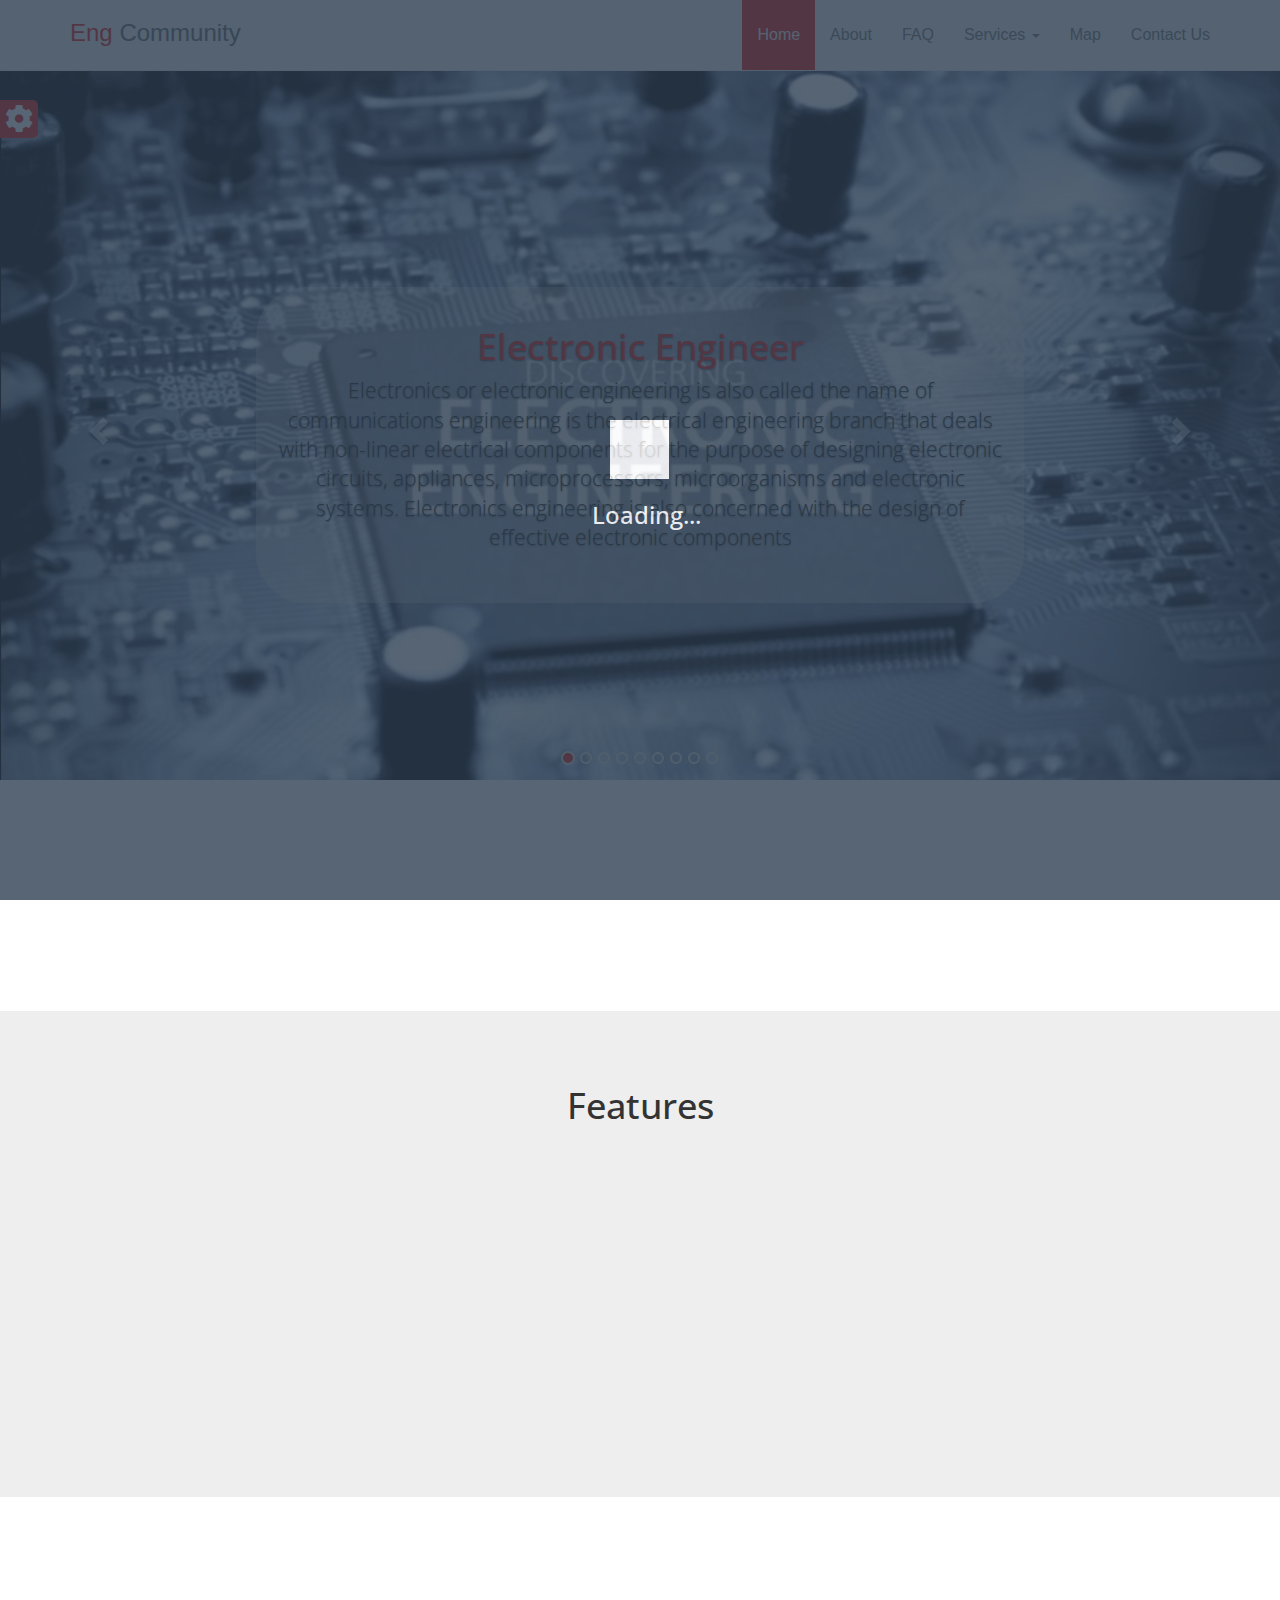
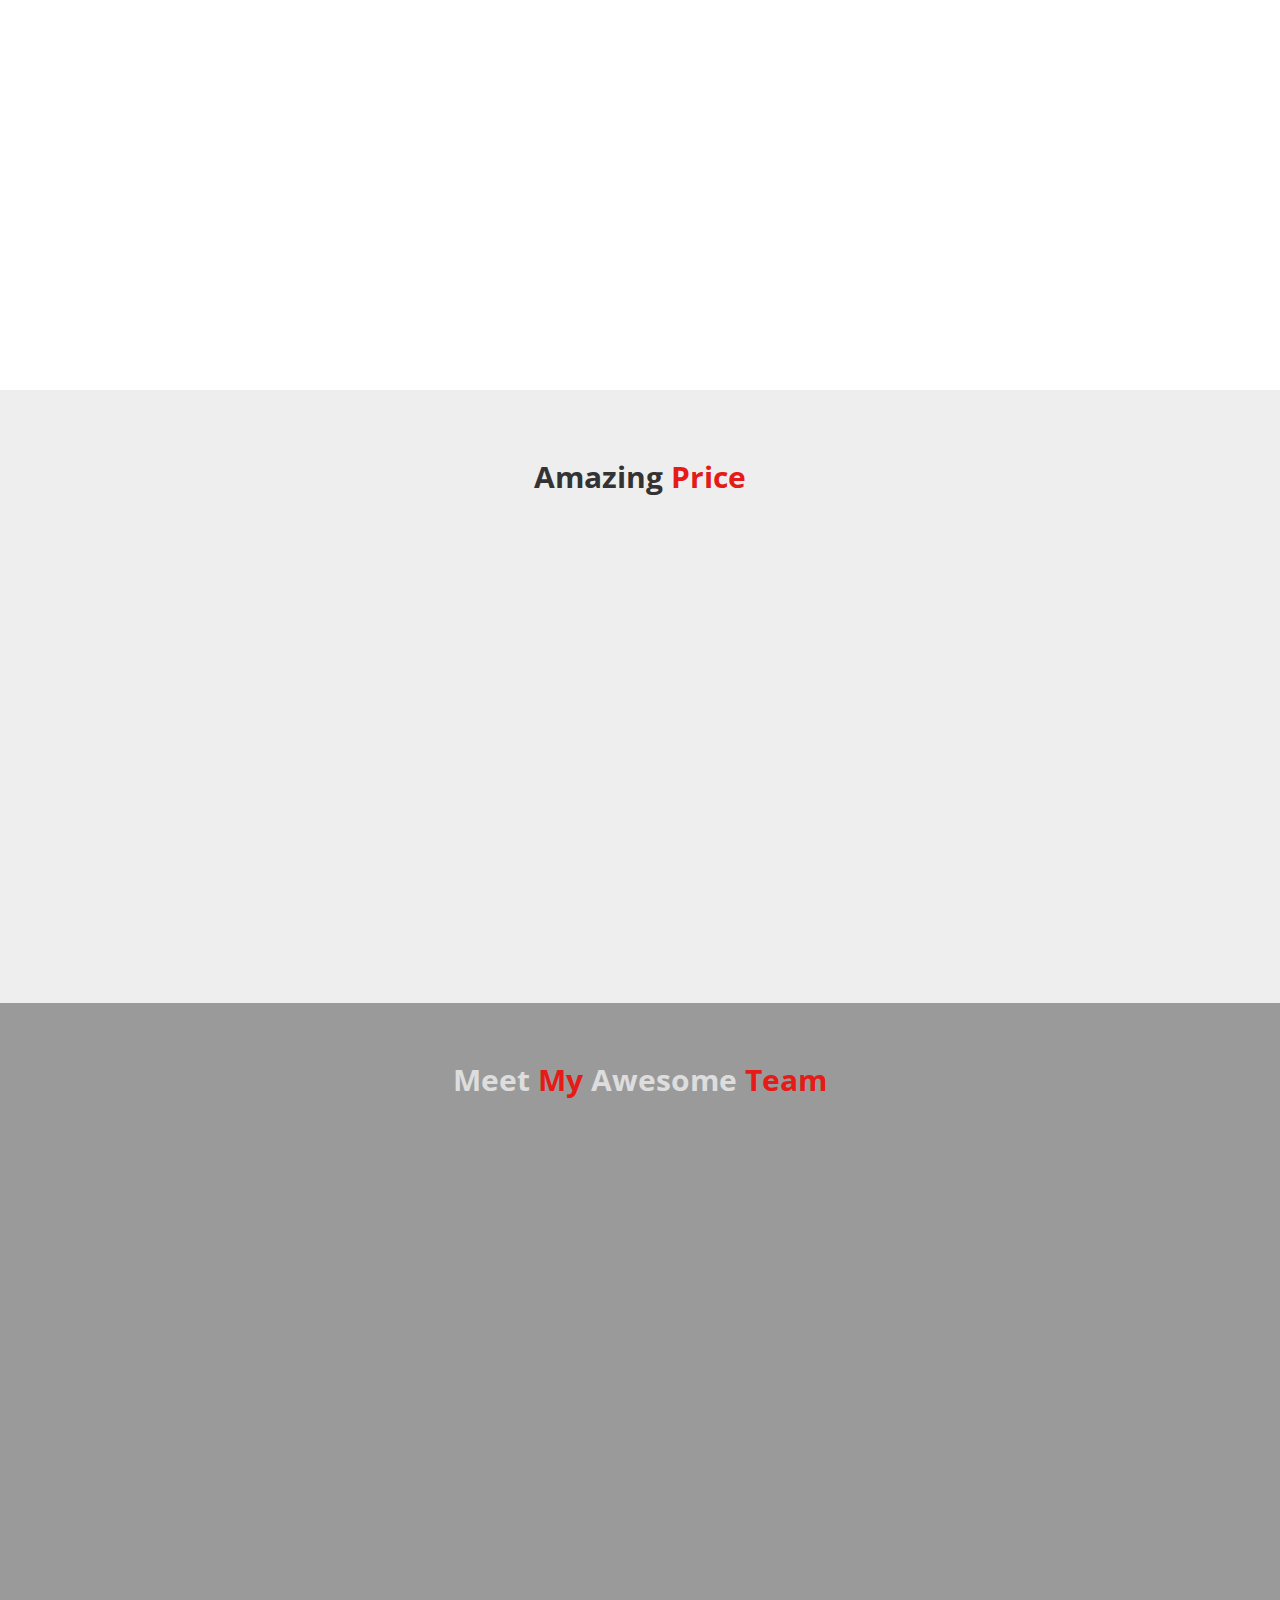
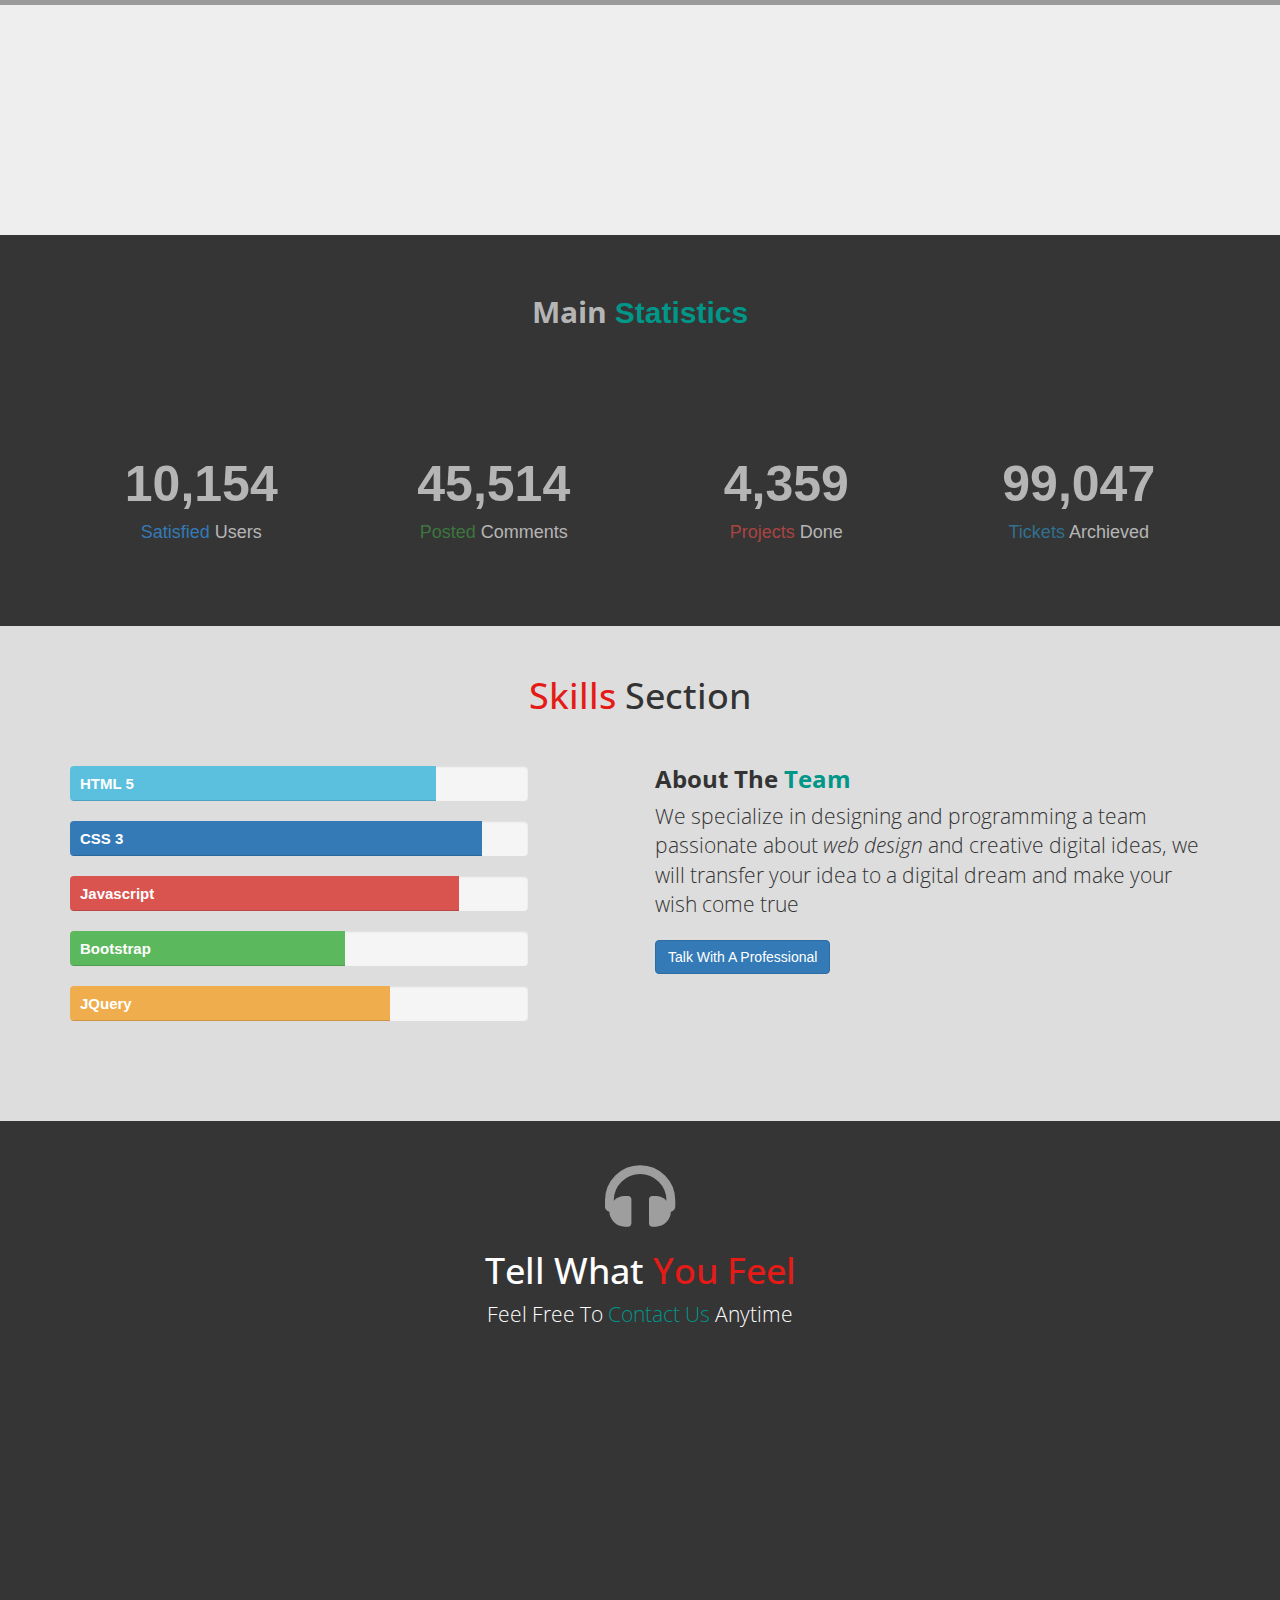
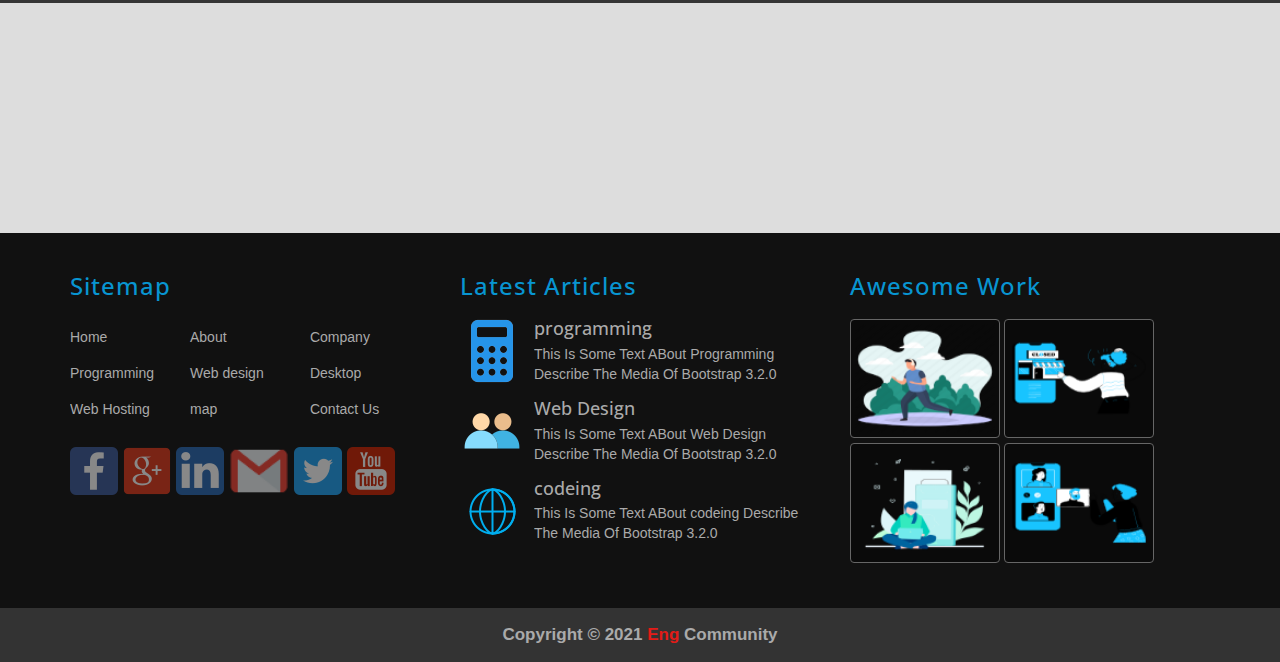
==== commit 971cb76a: "Update index.html" ====
--- a/index.html
+++ b/index.html
@@ -54,9 +54,9 @@
             <!-- Collect the nav links, forms, and other content for toggling -->
             <div class="collapse navbar-collapse" id="bs-example-navbar-collapse-1">
                 <ul class="nav navbar-nav navbar-right">
-                    <li class="active"><a href="file:///D:/Learn%20Programing/Learn/bootstrap/index.html">Home<span class="sr-only">(current)</span></a></li>
-                    <li><a href="file:///D:/Examples/Temblet%202/bootstrap/about.html">About</a></li>
-                    <li><a href="file:///D:/Examples/Temblet%202/bootstrap/FAQ.html">FAQ</a></li>
+                    <li class="active"><a href="https://yasser-alnajjar.github.io/Eng-Community/">Home<span class="sr-only">(current)</span></a></li>
+                    <li><a href="https://yasser-alnajjar.github.io/Eng-Community/about.html">About</a></li>
+                    <li><a href="https://yasser-alnajjar.github.io/Eng-Community/FAQ.html">FAQ</a></li>
                     <li class="dropdown">
                         <a href="#" class="dropdown-toggle" data-toggle="dropdown" role="button" aria-haspopup="true" aria-expanded="false">Services <span class="caret"></span></a>
                         <ul class="dropdown-menu">
@@ -831,4 +831,4 @@
 
 </body>
 
-</html>+</html>
